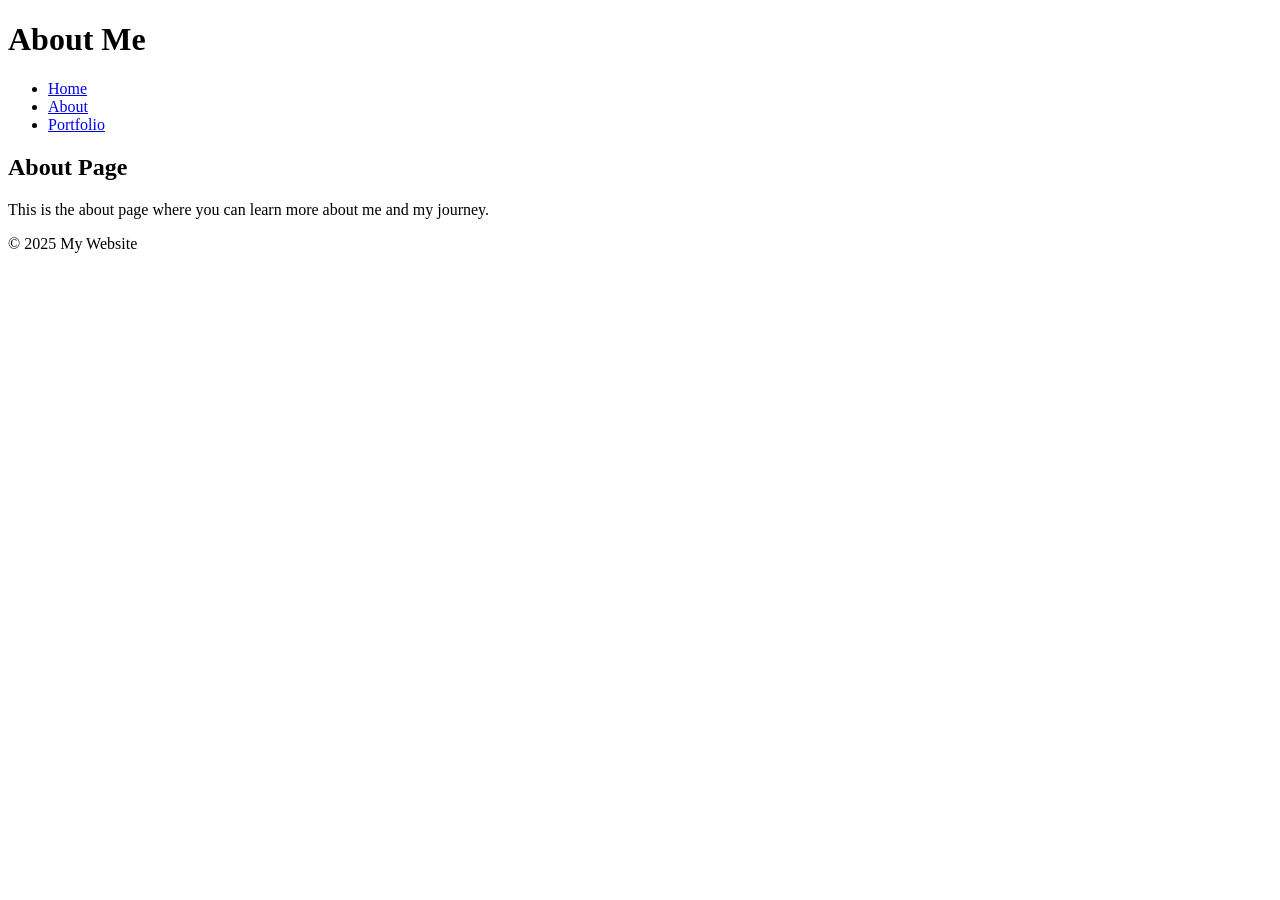
==== about.html @ 777f3749 "Style Changes" ====
<!DOCTYPE html>
<html lang="en">
<head>
    <meta charset="UTF-8">
    <meta name="viewport" content="width=device-width, initial-scale=1.0">
    <title>About - My Website</title>
    <link rel="stylesheet" href="styles.css">
</head>
<body>
    <header>
        <h1>About Me</h1>
        <nav>
            <ul>
                <li><a href="index.html">Home</a></li>
                <li><a href="about.html">About</a></li>
                <li><a href="portfolio.html">Portfolio</a></li>
            </ul>
        </nav>
    </header>

    <main>
        <section>
            <h2>About Page</h2>
            <p>This is the about page where you can learn more about me and my journey.</p>
        </section>
    </main>

    <footer>
        <p>&copy; 2025 My Website</p>
    </footer>
</body>
</html>
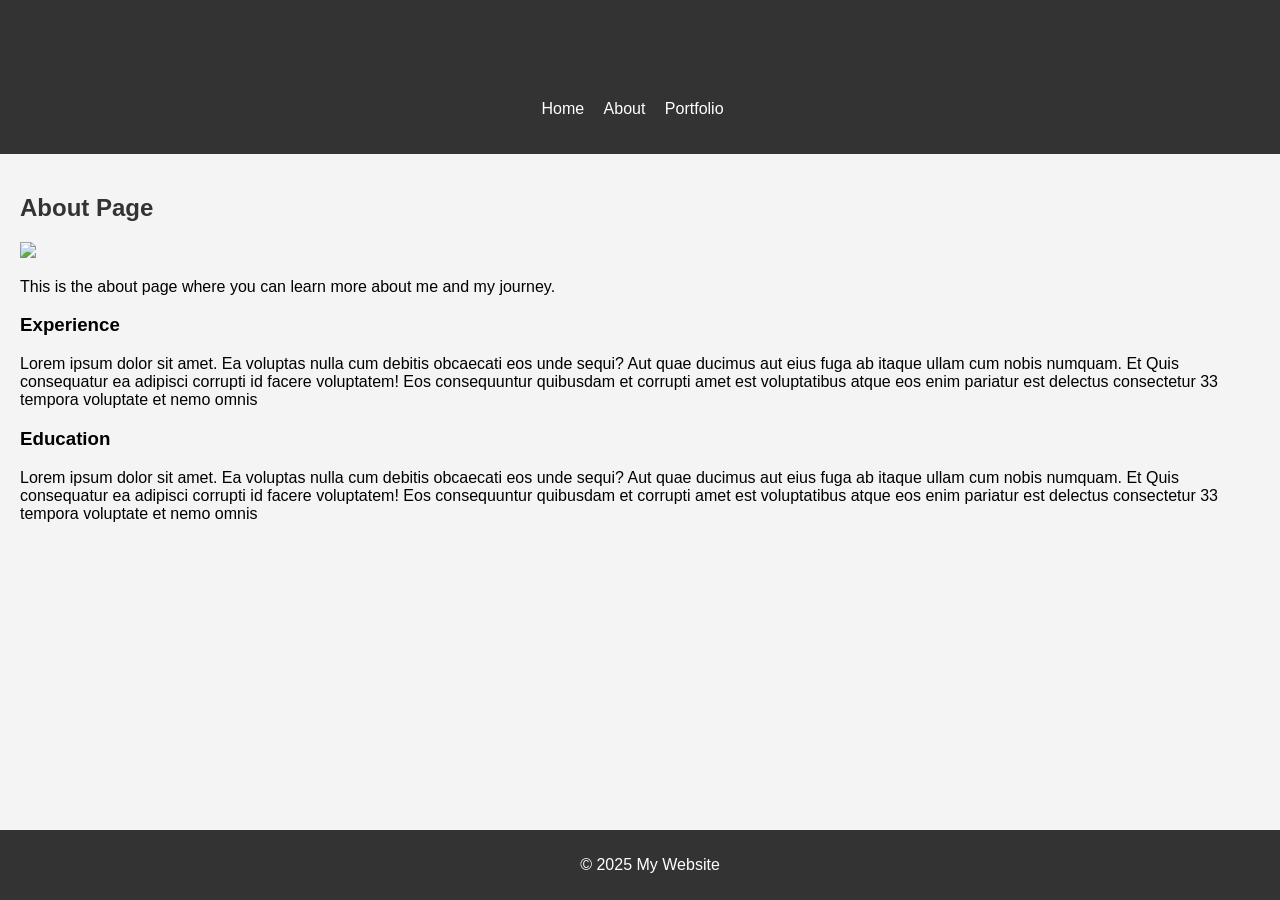
==== commit 2733cbd4: "About, Portfolio Commit" ====
--- a/about.html
+++ b/about.html
@@ -4,7 +4,7 @@
     <meta charset="UTF-8">
     <meta name="viewport" content="width=device-width, initial-scale=1.0">
     <title>About - My Website</title>
-    <link rel="stylesheet" href="styles.css">
+    <link rel="stylesheet" href="style.css">
 </head>
 <body>
     <header>
@@ -21,7 +21,12 @@
     <main>
         <section>
             <h2>About Page</h2>
+            <img src="https://upload.wikimedia.org/wikipedia/commons/9/9e/Ours_brun_parcanimalierpyrenees_1.jpg" />
             <p>This is the about page where you can learn more about me and my journey.</p>
+            <h3> Experience </h3>
+            <p>Lorem ipsum dolor sit amet. Ea voluptas nulla cum debitis obcaecati eos unde sequi? Aut quae ducimus aut eius fuga ab itaque ullam cum nobis numquam. Et Quis consequatur ea adipisci corrupti id facere voluptatem! Eos consequuntur quibusdam et corrupti amet est voluptatibus atque eos enim pariatur est delectus consectetur 33 tempora voluptate et nemo omnis</p>
+            <h3> Education </h3>
+            <p>Lorem ipsum dolor sit amet. Ea voluptas nulla cum debitis obcaecati eos unde sequi? Aut quae ducimus aut eius fuga ab itaque ullam cum nobis numquam. Et Quis consequatur ea adipisci corrupti id facere voluptatem! Eos consequuntur quibusdam et corrupti amet est voluptatibus atque eos enim pariatur est delectus consectetur 33 tempora voluptate et nemo omnis</p>
         </section>
     </main>
 
--- a/style.css
+++ b/style.css
@@ -0,0 +1,53 @@
+/* Global Styles */
+body {
+    font-family: Arial, sans-serif;
+    margin: 0;
+    padding: 0;
+    background-color: #f4f4f4;
+}
+
+header {
+    background-color: #333;
+    color: #fff;
+    padding: 20px;
+    text-align: center;
+}
+
+nav ul {
+    list-style-type: none;
+    padding: 0;
+}
+
+nav ul li {
+    display: inline;
+    margin-right: 15px;
+}
+
+nav ul li a {
+    color: #fff;
+    text-decoration: none;
+}
+
+footer {
+    background-color: #333;
+    color: #fff;
+    text-align: center;
+    padding: 10px;
+    position: fixed;
+    bottom: 0;
+    width: 100%;
+}
+
+/* Main Section */
+main {
+    padding: 20px;
+}
+
+section {
+    margin-bottom: 20px;
+}
+
+h1, h2 {
+    color: #333;
+}
+
